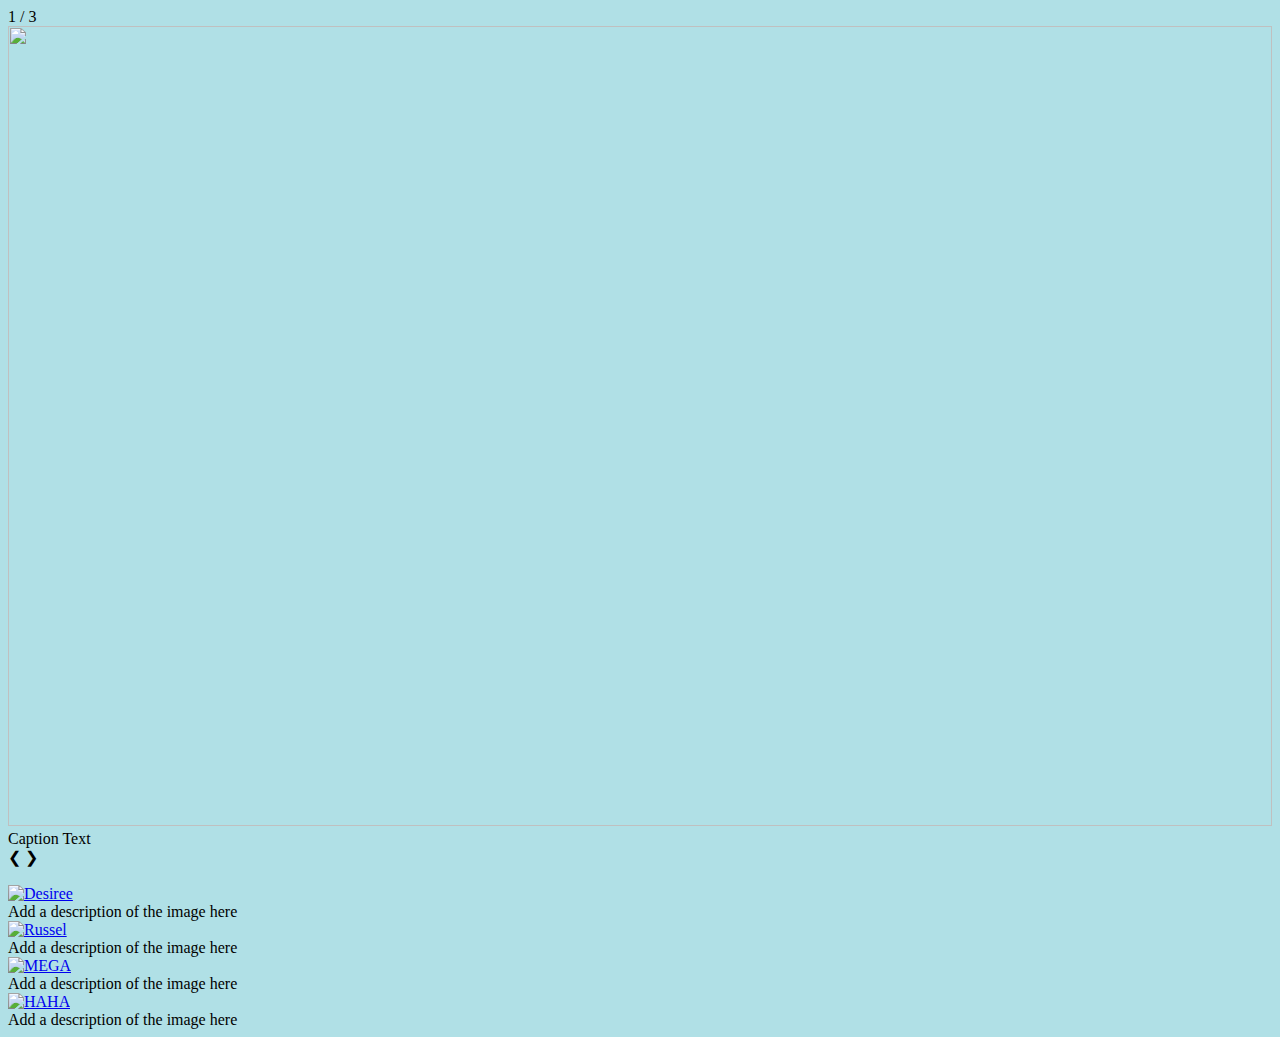
==== activity.html @ 48b0ca8b "Add files via upload" ====
<!DOCTYPE html>
<html>
<head>
<meta name="viewport" content="width=device-width, initial-scale=1">
<link rel="stylesheet" href="CSS/activity.css">

</head>
<body>
    <body style="background-color:powderblue;">

<div class="slideshow-container">

<div class="mySlides fade">
  <div class="numbertext">1 / 3</div>
  <img src="Images/rus.jpg" style="width:100%"height="800">
  <div class="text">Caption Text</div>
</div>

<div class="mySlides fade">
  <div class="numbertext">2 / 3</div>
  <img src="Images/chu.jpg" style="width:100%"height="800">
  <div class="text">Caption Two</div>
</div>

<div class="mySlides fade">
  <div class="numbertext">3 / 3</div>
  <img src="Images/meg.jpg" style="width:100%" height="800">
  <div class="text">Caption Three</div>
</div>

<a class="prev" onclick="plusSlides(-1)">❮</a>
<a class="next" onclick="plusSlides(1)">❯</a>

</div>
<br>

<div style="text-align:center">
  <span class="dot" onclick="currentSlide(1)"></span> 
  <span class="dot" onclick="currentSlide(2)"></span> 
  <span class="dot" onclick="currentSlide(3)"></span> 
</div>

</body>
<div class="responsive">
    <div class="gallery">
      <a target="_blank" href="Images/pic1.jpg">
        <img src="Images/pic1.jpg" alt="Desiree">
      </a>
      <div class="desc">Add a description of the image here</div>
    </div>
  </div>
  
  <div class="responsive">
    <div class="gallery">
      <a target="_blank" href="Images/pic2.jpg">
        <img src="Images/pic2.jpg" alt="Russel">
      </a>
      <div class="desc">Add a description of the image here</div>
    </div>
  </div>
  
  <div class="responsive">
    <div class="gallery">
      <a target="_blank" href="Images/pic1.jpg">
        <img src="Images/pic1.jpg" alt="MEGA">
      </a>
      <div class="desc">Add a description of the image here</div>
    </div>
  </div>
  
  <div class="responsive">
    <div class="gallery">
      <a target="_blank" href="Images/pic2.jpg">
        <img src="Images/pic2.jpg" alt="HAHA">
      </a>
      <div class="desc">Add a description of the image here</div>
    </div>
  </div>
  <script src="chuu.js"></script>

  <div class="clearfix"></div>
  
</html>
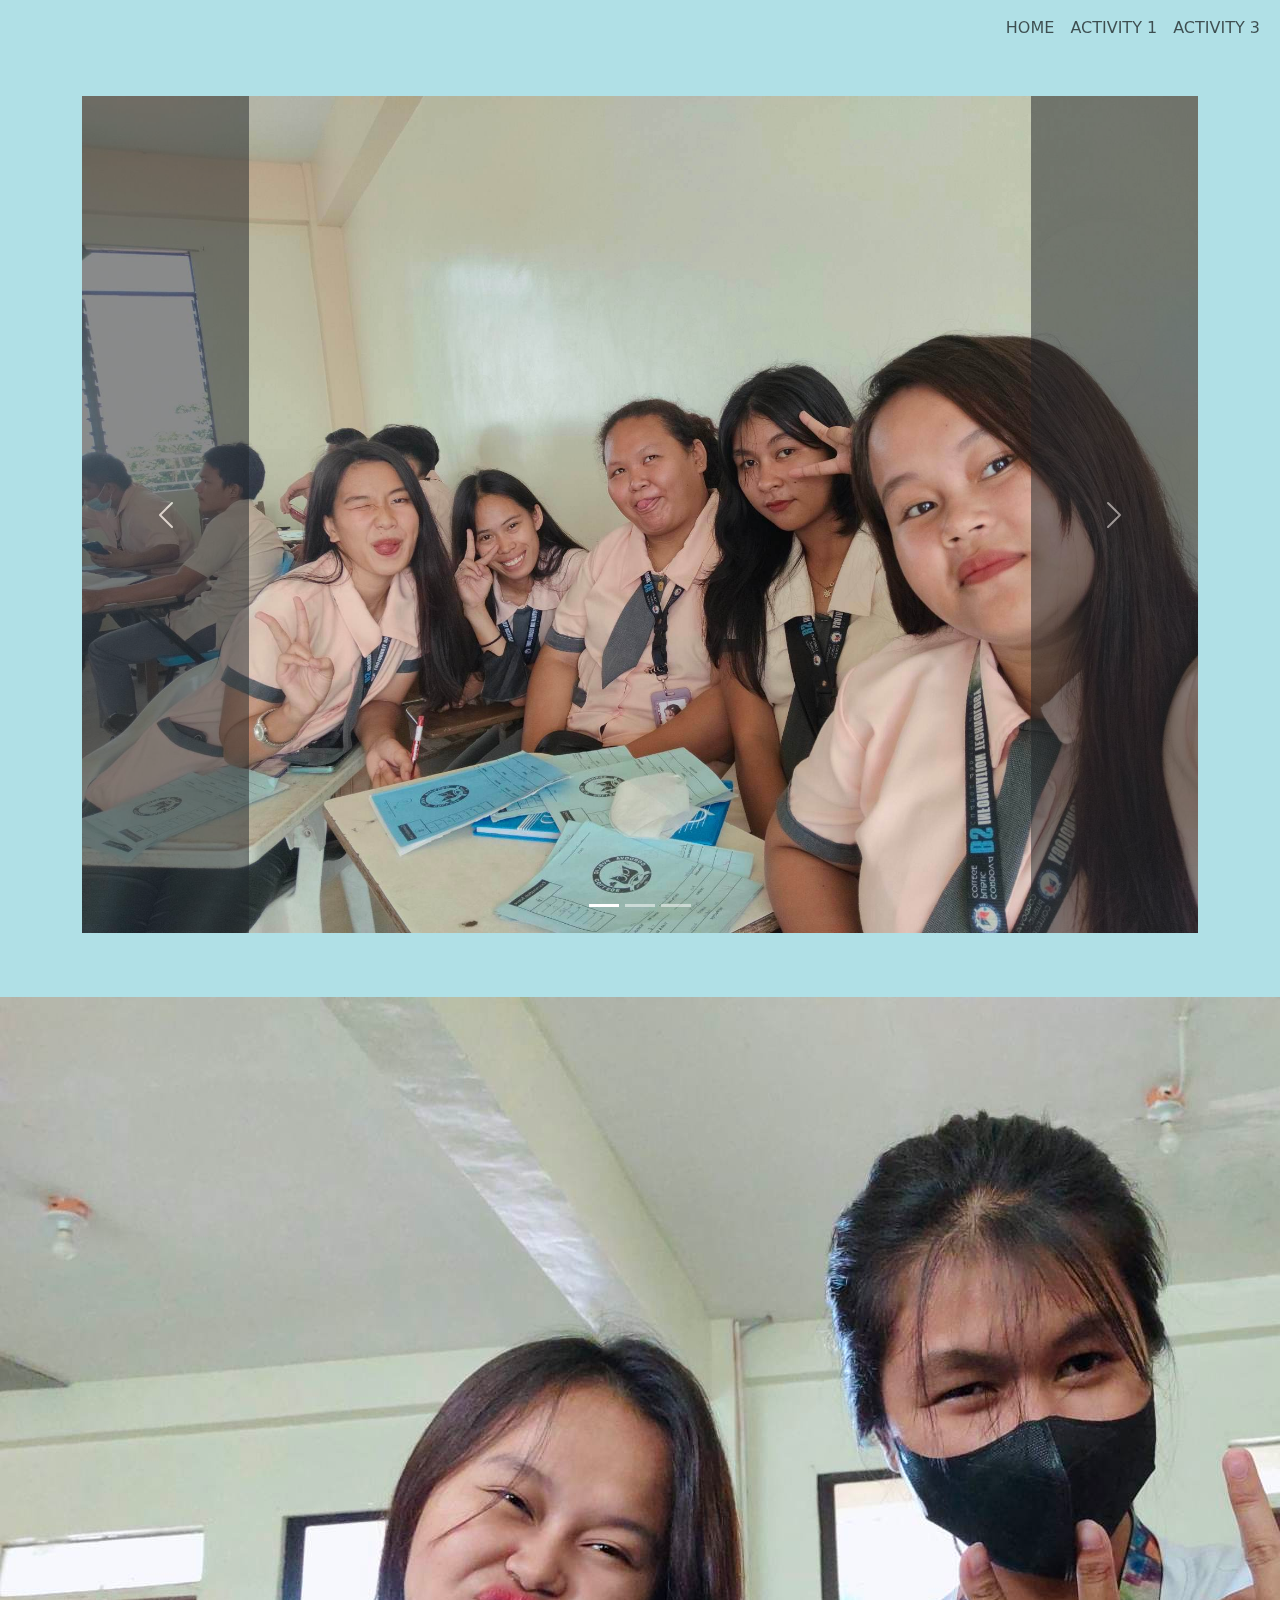
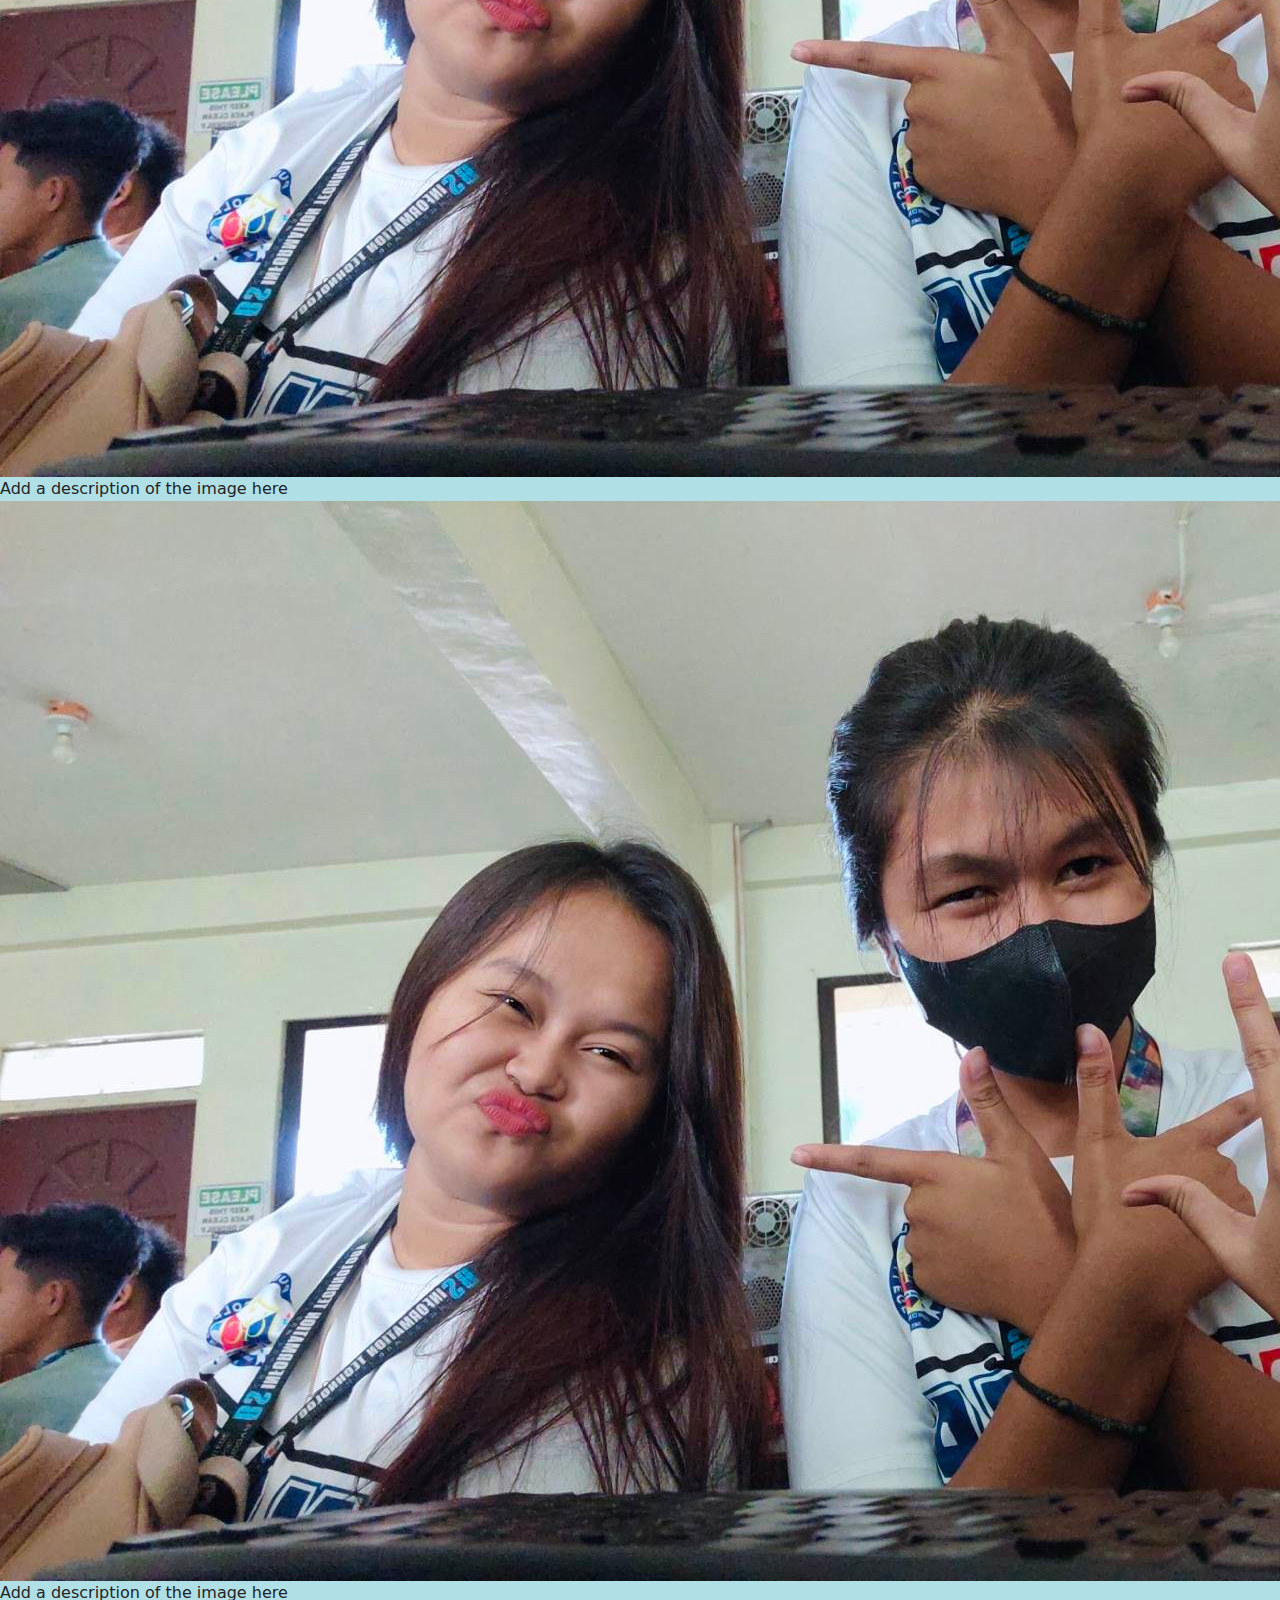
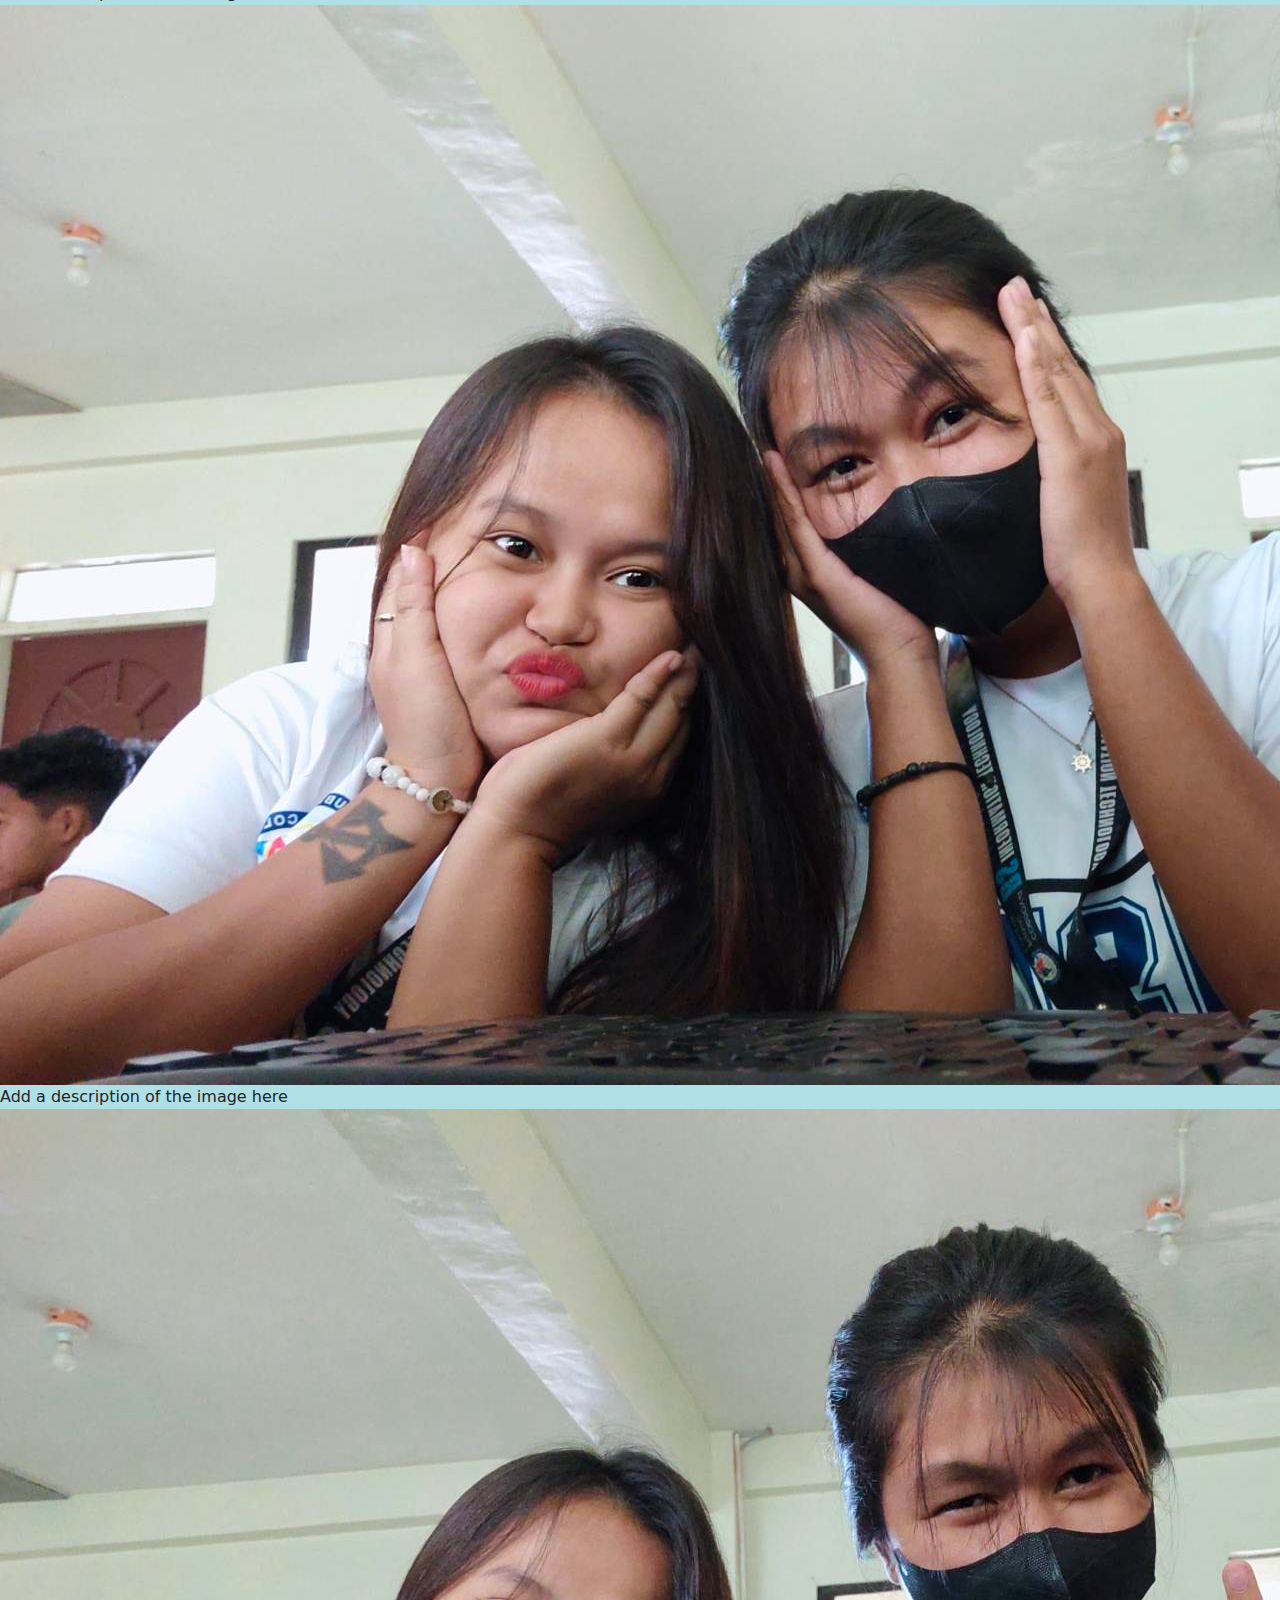
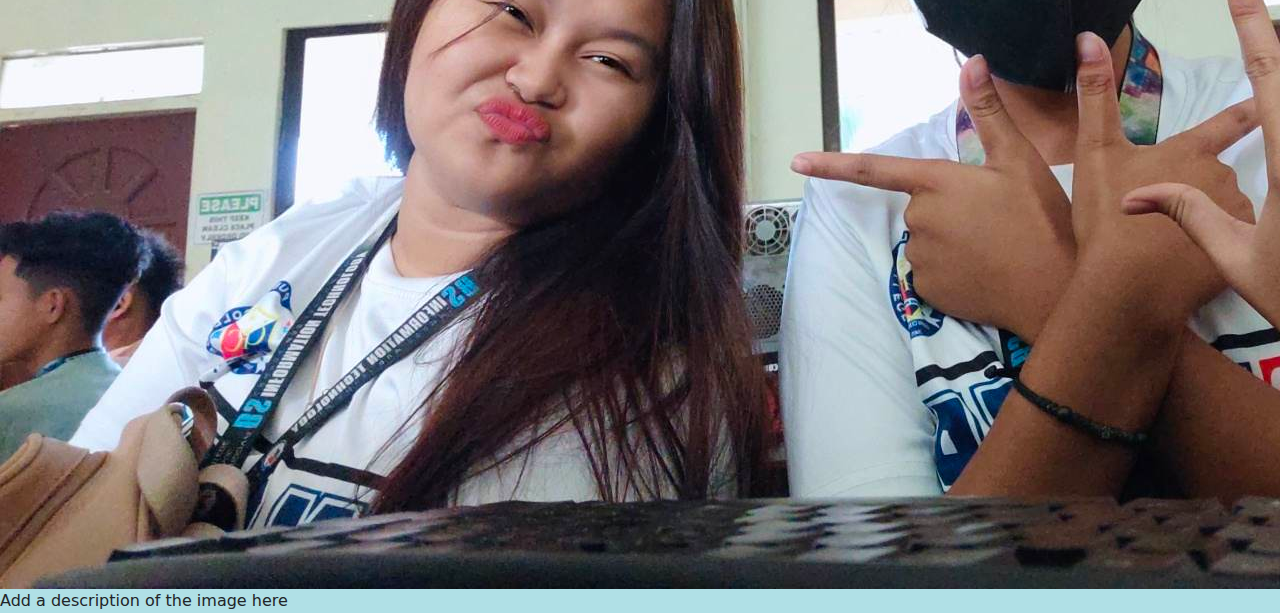
==== commit e4a68e18: "Update activity.html" ====
--- a/activity.html
+++ b/activity.html
@@ -2,54 +2,85 @@
 <html>
 <head>
 <meta name="viewport" content="width=device-width, initial-scale=1">
+<link href="https://cdn.jsdelivr.net/npm/bootstrap@5.2.3/dist/css/bootstrap.min.css" rel="stylesheet">
 <link rel="stylesheet" href="CSS/activity.css">
 
 </head>
 <body>
+  <nav class="navbar navbar-expand-lg fixed-top text-uppercase">
+    <div class="container-fluid">
+      <button class="navbar-toggler" type="button" data-bs-toggle="collapse" data-bs-target="#navbarNav"
+        aria-controls="navbarNav" aria-expanded="false" aria-label="Toggle navigation">
+        <span class="navbar-toggler-icon">
+          <i class="fa-solid fa-bars"></i>
+        </span>
+      </button>
+      <div class="collapse navbar-collapse" id="navbarNav">
+        <ul class="navbar-nav ms-auto text-center">
+          <li class="nav-item"><a class="nav-link " href="index.html"><i class="fa-solid fa-house"></i>Home</a>
+          </li>
+          <li class="nav-item"><a class="nav-link" href="periodic.html"><i class="fa-solid fa-book"></i>Activity
+              1</a></li>
+          <li class="nav-item"><a class="nav-link" href="survey.html"><i class="fa-solid fa-book"></i>Activity
+              3</a></li>
+        
+        </ul>
+      </div>
+    </div>
+  </nav>
     <body style="background-color:powderblue;">
 
-<div class="slideshow-container">
+<!-- Gallery -->
+<section id="gallery" class="section-gallery" >
+  <div class="container" data-aos="fade-right" data-aos-delay="400">
+    <div class="row">
+      
+      <div class="col-lg-12 mb-3 my-5 py-5">
+        <!-- Slideshow -->
+        <div id="slide" class="carousel slide" data-bs-ride="carousel">
 
-<div class="mySlides fade">
-  <div class="numbertext">1 / 3</div>
-  <img src="Images/rus.jpg" style="width:100%"height="800">
-  <div class="text">Caption Text</div>
+          <div class="carousel-indicators">
+            <button type="button" data-bs-target="#slide" data-bs-slide-to="0" class="active"></button>
+            <button type="button" data-bs-target="#slide" data-bs-slide-to="1"></button>
+            <button type="button" data-bs-target="#slide" data-bs-slide-to="2"></button>
+           
+          </div>
+
+          <!-- The slideshow/carousel -->
+          <div class="carousel-inner">
+            <div class="carousel-item active">
+              <img src="Images/us.jpg" alt="" class="d-block w-100">
+            </div>
+            <div class="carousel-item">
+              <img src="Images/three.jpg" alt="" class="d-block w-100">
+            </div>
+            <div class="carousel-item">
+              <img src="Images/trio.jpg" alt="" class="d-block w-100">
+            </div>
+
+
+          <!-- Left and right controls/icons -->
+          <button class="carousel-control-prev bg-dark" type="button" data-bs-target="#slide" data-bs-slide="prev">
+            <span class="carousel-control-prev-icon"></span>
+          </button>
+          <button class="carousel-control-next bg-dark" type="button" data-bs-target="#slide" data-bs-slide="next">
+            <span class="carousel-control-next-icon"></span>
+          </button>
+        </div>
+      </div>
+    </div>
+  </div>
+</body>
+</section>
+<div class="responsive">
+  <div class="gallery">
+    <a target="_blank" href="Images/pic1.jpg">
+      <img src="Images/pic2.jpg" alt="Russel">
+    </a>
+    <div class="desc">Add a description of the image here</div>
+  </div>
 </div>
 
-<div class="mySlides fade">
-  <div class="numbertext">2 / 3</div>
-  <img src="Images/chu.jpg" style="width:100%"height="800">
-  <div class="text">Caption Two</div>
-</div>
-
-<div class="mySlides fade">
-  <div class="numbertext">3 / 3</div>
-  <img src="Images/meg.jpg" style="width:100%" height="800">
-  <div class="text">Caption Three</div>
-</div>
-
-<a class="prev" onclick="plusSlides(-1)">❮</a>
-<a class="next" onclick="plusSlides(1)">❯</a>
-
-</div>
-<br>
-
-<div style="text-align:center">
-  <span class="dot" onclick="currentSlide(1)"></span> 
-  <span class="dot" onclick="currentSlide(2)"></span> 
-  <span class="dot" onclick="currentSlide(3)"></span> 
-</div>
-
-</body>
-<div class="responsive">
-    <div class="gallery">
-      <a target="_blank" href="Images/pic1.jpg">
-        <img src="Images/pic1.jpg" alt="Desiree">
-      </a>
-      <div class="desc">Add a description of the image here</div>
-    </div>
-  </div>
-  
   <div class="responsive">
     <div class="gallery">
       <a target="_blank" href="Images/pic2.jpg">
